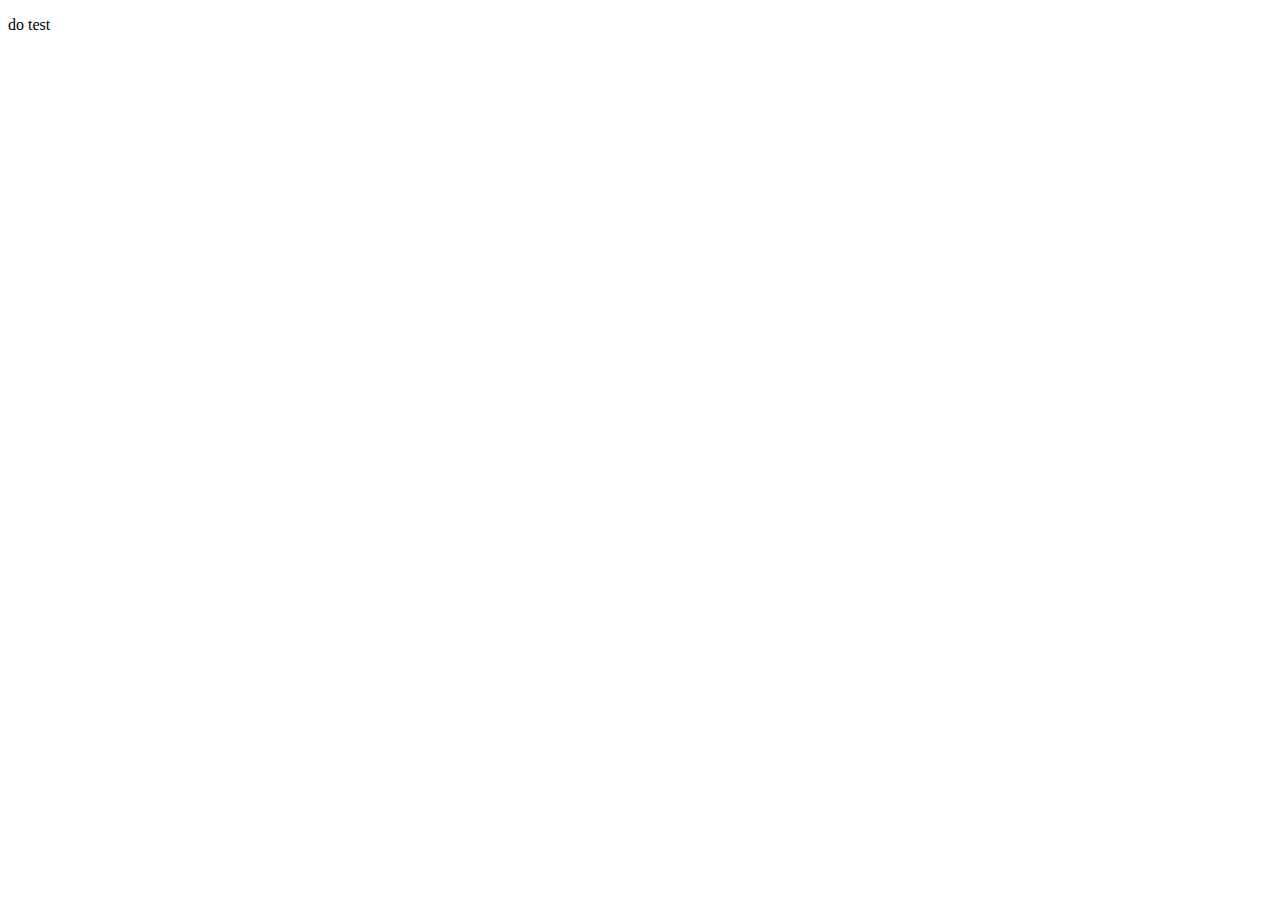
==== test/index.html @ 4d73f5e3 "test" ====
<!DOCTYPE html>
<html lang="en">

<head>
  <meta charset="UTF-8">
  <meta name="viewport" content="width=device-width, initial-scale=1.0">
  <meta http-equiv="X-UA-Compatible" content="ie=edge">
  <title>Document</title>
</head>

<body>
  <p>do test</p>
</body>

</html>
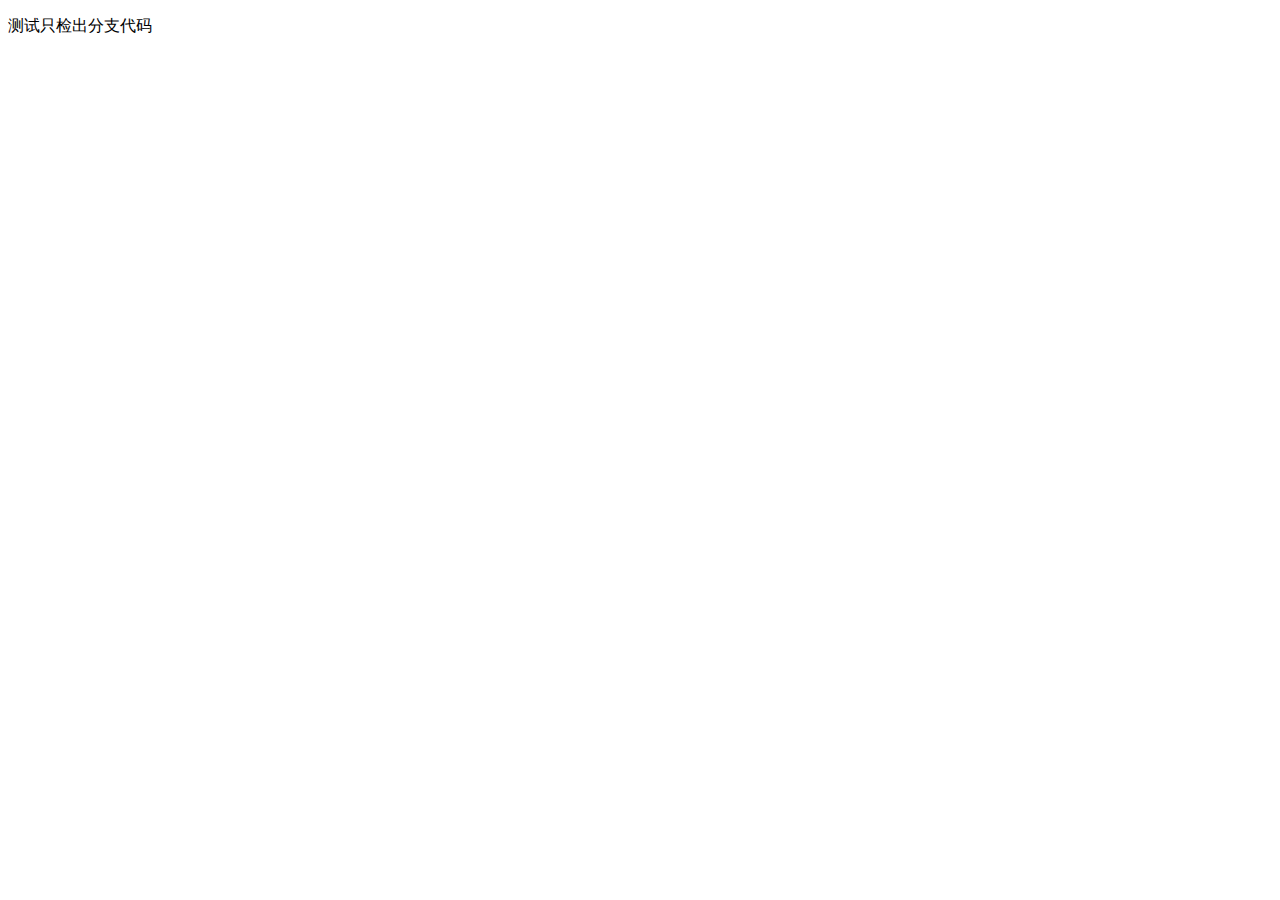
==== commit 16e250fd: "test" ====
--- a/test/index.html
+++ b/test/index.html
@@ -9,7 +9,9 @@
 </head>
 
 <body>
-  <p>do test</p>
+  <p>
+    测试只检出分支代码
+  </p>
 </body>
 
 </html>